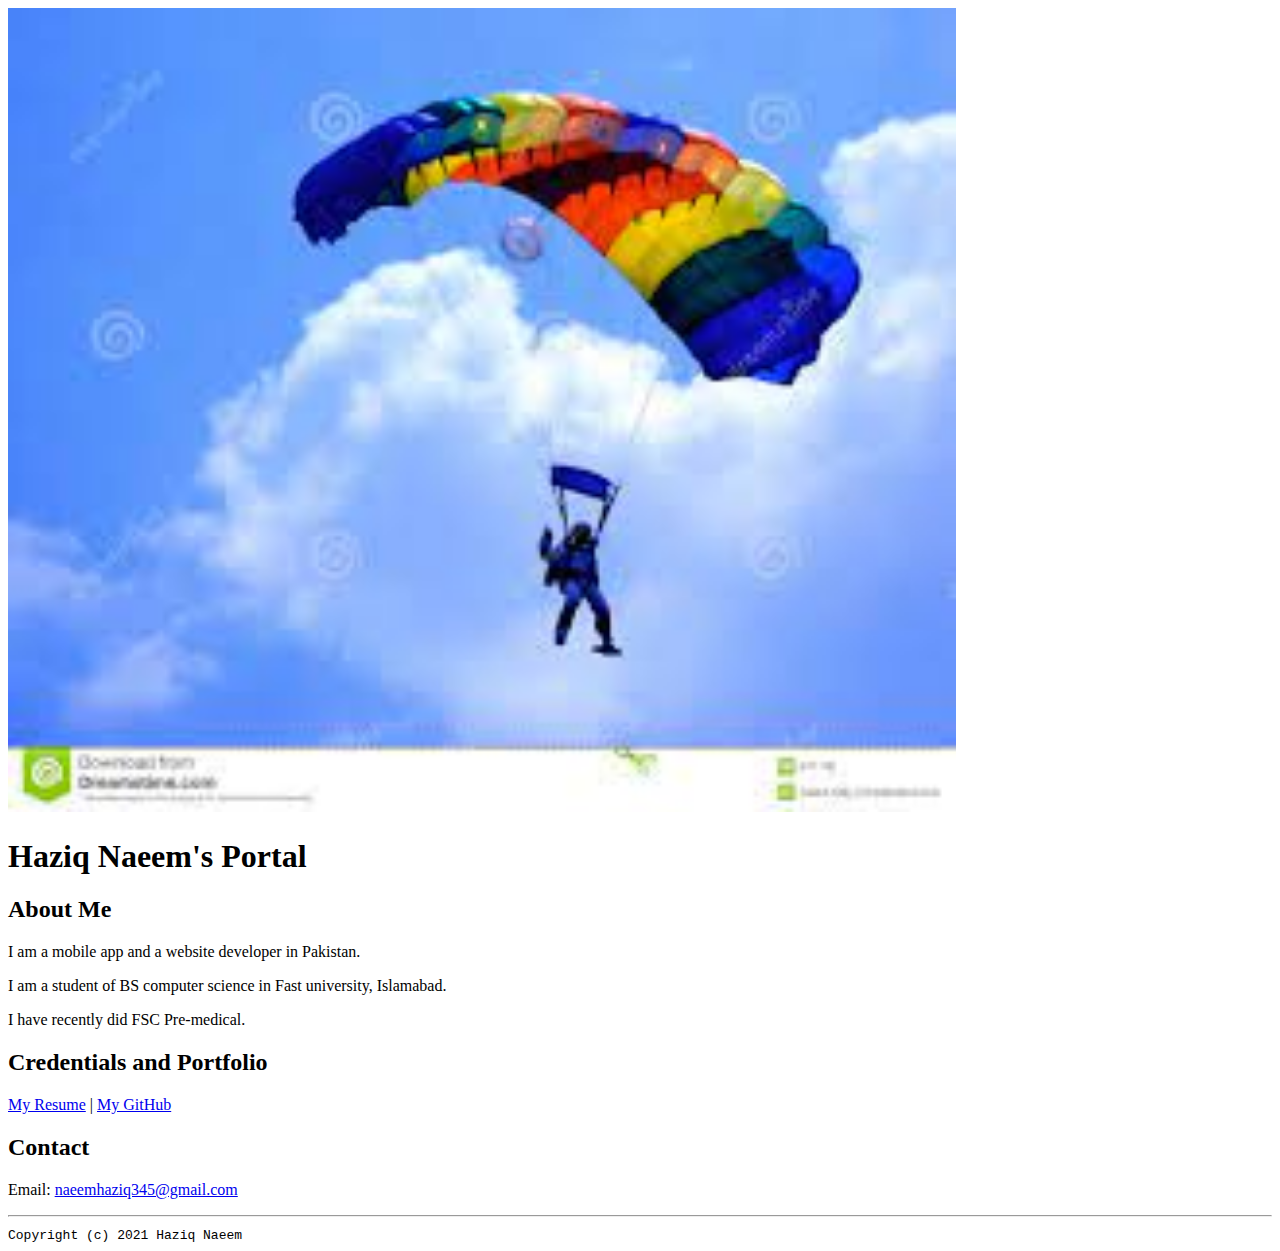
==== index.html @ 495dc234 "Add files via upload" ====
<!doctype html>

<!-- this is a comment for human! -->

<html lang="an">

 <header>
   <title>Haziq Naeem's Portal</title>
   <link rel="stylesheet" href="css/master.css">
   <link rel="haziq.jpg" href="haziq'jpg" type="haziq.jpg">
   <link rel="shortcut" href="haziq'jpg" type="haziq.jpg">
   <meta name="viewport" content="width=device-width, initial-scale=1, shrink-to-fit=no">
   <meta name="name" content="Haziq Naeem's Portal">
   <meta name="robots" content="noindex, nofollow">
 </header>

 <body>
   <img src="haziq.jpg" width="75%" alt="haziq">
   <h1>Haziq Naeem's Portal</h1>
   <h2>About Me</h2>
   <p>I am a mobile app and a website developer in Pakistan.</p>
   <p>I am a student of BS computer science in Fast university, Islamabad.</p>
   <p>I have recently did FSC Pre-medical.</p>
   <h2>Credentials and Portfolio</h2>

   <p><a href="resume.html">My Resume</a> | <a href="https:??github.com/harrisonkong">My GitHub</a></p>
   <h2>Contact</h2>

   <p>Email: <a href="mailto:naeemhaziq345@gmail.com">naeemhaziq345@gmail.com</a></p>
 <body>

 <footer>
   <hr>
   <code>Copyright (c) 2021 Haziq Naeem</code>
 </footer>

 </html>
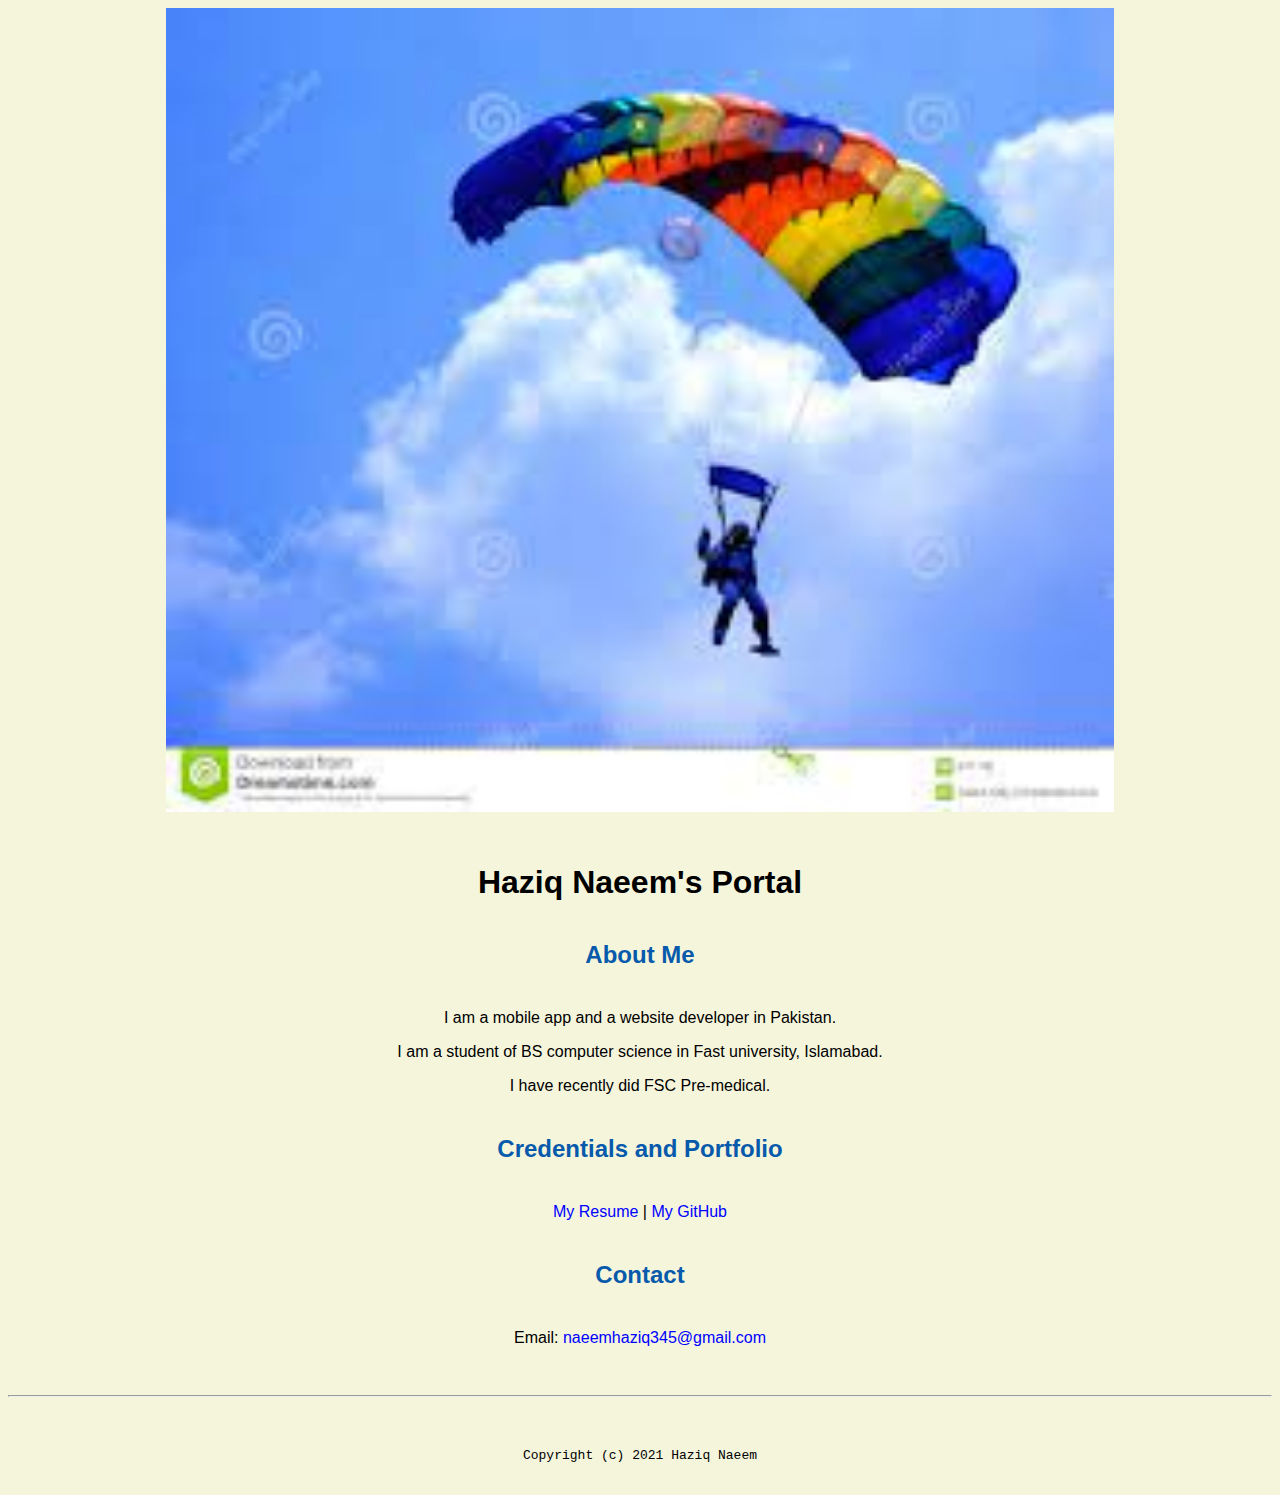
==== commit a4c6b88f: "Update index.html" ====
--- a/index.html
+++ b/index.html
@@ -11,7 +11,7 @@
    <link rel="shortcut" href="haziq'jpg" type="haziq.jpg">
    <meta name="viewport" content="width=device-width, initial-scale=1, shrink-to-fit=no">
    <meta name="name" content="Haziq Naeem's Portal">
-   <meta name="robots" content="noindex, nofollow">
+  
  </header>
 
  <body>
@@ -23,7 +23,7 @@
    <p>I have recently did FSC Pre-medical.</p>
    <h2>Credentials and Portfolio</h2>
 
-   <p><a href="resume.html">My Resume</a> | <a href="https:??github.com/harrisonkong">My GitHub</a></p>
+   <p><a href="resume.html">My Resume</a> | <a href="https:github.com/harrisonkong">My GitHub</a></p>
    <h2>Contact</h2>
 
    <p>Email: <a href="mailto:naeemhaziq345@gmail.com">naeemhaziq345@gmail.com</a></p>
--- a/css/master.css
+++ b/css/master.css
@@ -0,0 +1,63 @@
+/* Cascading stylesheet for the website */
+
+/* Text inside these asterisks and slashes are comments for human */
+
+ a{
+   color: blue; /* set the text color to blue here */
+   text-decoration: none; /* This means we do not want hyperlinks to underlined */
+ }
+
+ a:hover {
+   color: red; /* set the text color to red here */
+   text-decoration: none: /* This means we do not want hyperlinks to be underlined */
+ }
+
+ body {
+   background-color: beige; /* set the background color here */
+   color: black; /* set the text color to black here */
+   font-family: Arial, Helvetica, sans-serif; /* set the font here*/
+   text-align: center; /* set the text alignment here */
+ }
+
+ footer{
+   margin-top: 2rem;
+   margin-bottom: 2rem;
+ }
+
+h1 {
+  margin-bottom: 0.5rem;
+  margin-top: 3rem;
+}
+
+h2 {
+  color: #075AAB; /* set the text color of to #075AAB here */
+  /* set both the bottom margin and top margin to 2.5rem here */
+  margin-bottom: 2.5rem;
+  margin-top: 2.5rem;
+}
+
+h3 {
+  margin-bottom: 0;
+  margin-top: 2rem;
+}
+
+h4 {
+  margin-bottom: 1rem;
+  margin-top: 0.5rem;
+}
+
+h5 {
+  margin-top: 0.5rem;
+}
+
+hr {
+  margin-bottom: 3rem;
+  margin-top: 3rem;
+}
+
+/* this controls how the bullet points in the resume page looks */
+ul {
+  display: table;
+  margin: 0 auto;
+  text-align: left;
+}
